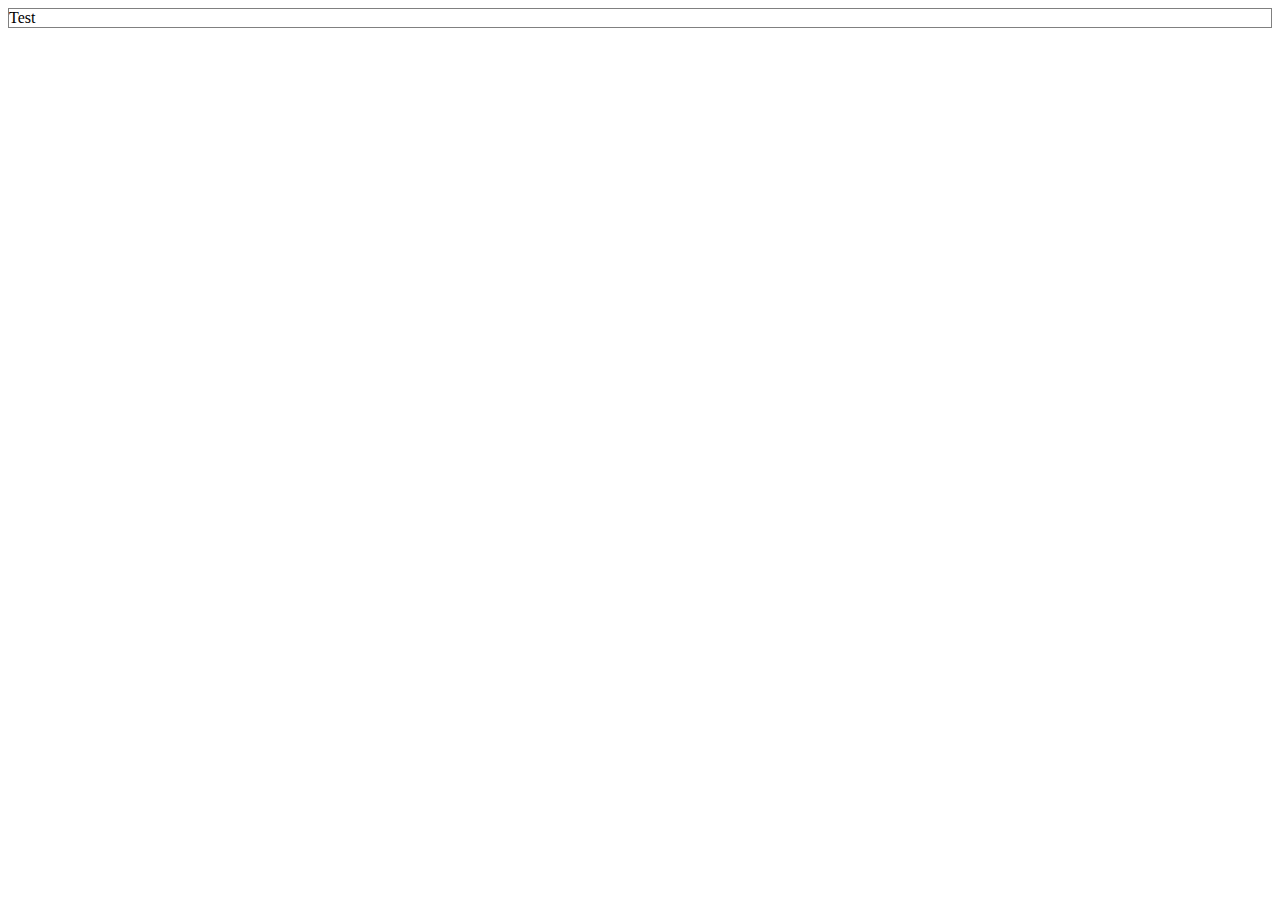
==== carousel/index.html @ 1a2bf14b "JS and CSS loading" ====
<!DOCTYPE html>
<html>
  <head>
    <meta charset="utf-8">
    <title>Carousel</title>
    <link rel="stylesheet" href="./stylesheet.css">
  </head>
  <body>
    <div class="slideshow-container" onclick="test()">
      Test
    </div>

    <script type="text/javascript" src="./js.js"></script>
  </body>
</html>
<!-- http://lorempixel.com/1600/1000/abstract/1/ -->
<!-- http://lorempixel.com/1600/1000/abstract/2/ -->
<!-- http://lorempixel.com/1600/1000/abstract/3/ -->
---- carousel/stylesheet.css ----
.slideshow-container {
  border: 1px solid grey;
}
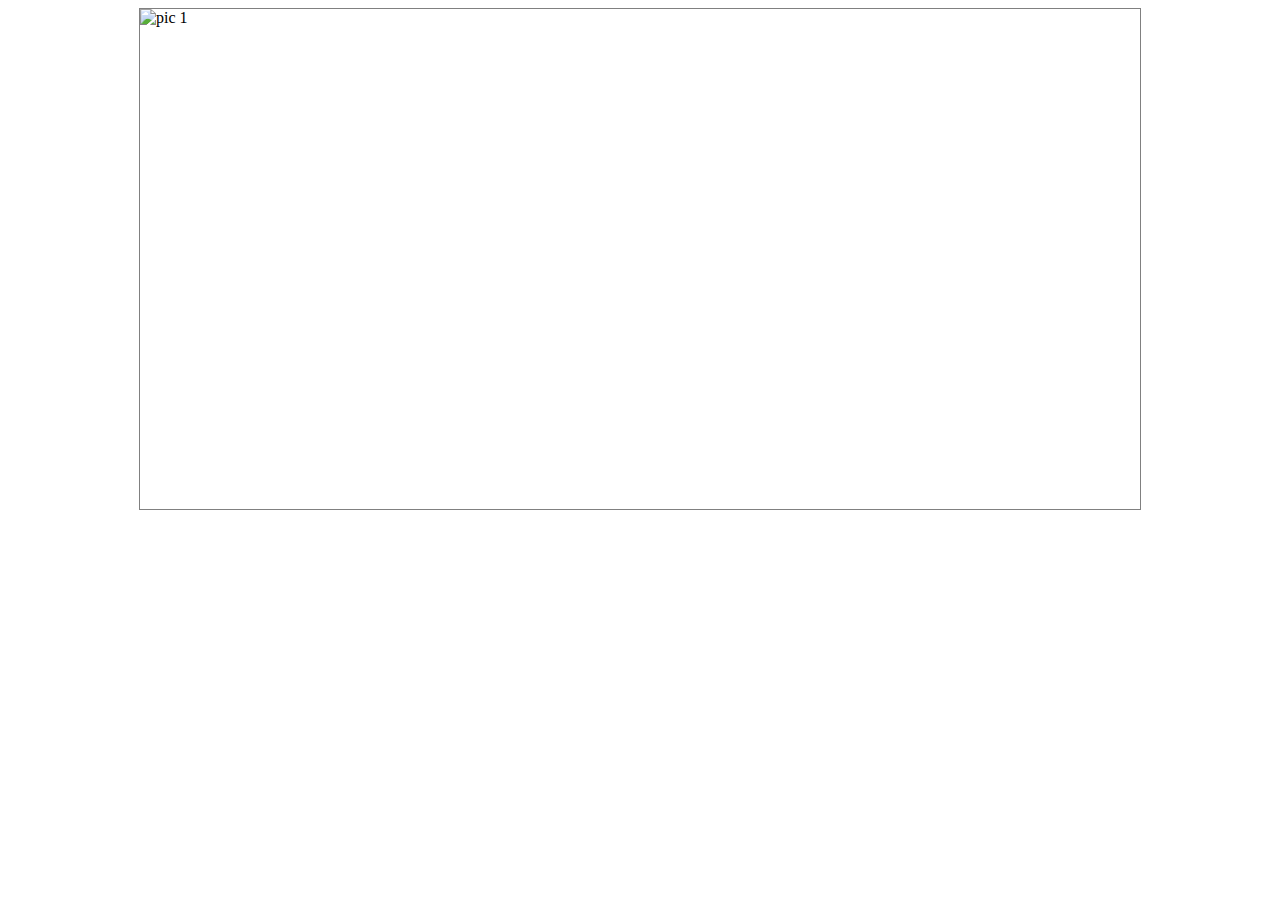
==== commit c405bac2: "Basic carousel working" ====
--- a/carousel/index.html
+++ b/carousel/index.html
@@ -6,8 +6,19 @@
     <link rel="stylesheet" href="./stylesheet.css">
   </head>
   <body>
-    <div class="slideshow-container" onclick="test()">
-      Test
+    <div class="slideshow-container">
+      <div class="pic-container visible">
+        <img class="pic" data-num="1" src="http://lorempixel.com/1600/1000/abstract/1/" alt="pic 1">
+      </div>
+      <div class="pic-container">
+        <img class="pic" data-num="2" src="http://lorempixel.com/1600/1000/abstract/2/" alt="pic 2">
+      </div>
+      <div class="pic-container">
+        <img class="pic" data-num="3" src="http://lorempixel.com/1600/1000/abstract/3/" alt="pic 3">
+      </div>
+
+      <a class="prev" href="#" onclick="plusSlides(-1)"><</a>
+      <a class="next" href="#" onclick="plusSlides(-1)">></a>
     </div>
 
     <script type="text/javascript" src="./js.js"></script>
--- a/carousel/stylesheet.css
+++ b/carousel/stylesheet.css
@@ -1,3 +1,35 @@
 .slideshow-container {
+  width: 1000px;
+  height: 500px;
+  position: relative;
+  margin: auto;
   border: 1px solid grey;
 }
+
+.pic-container {
+  width: 100%;
+  height: 100%;
+  display: none;
+}
+
+img {
+  width: 100%;
+  height: 100%;
+}
+
+a {
+  position: absolute;
+  top: 250px;
+  font-size: 22px;
+  padding: 8px;
+  text-decoration: none;
+  color: white;
+}
+
+a:hover {
+  background-color: black;
+}
+
+.next {
+  left: 972px;
+}
